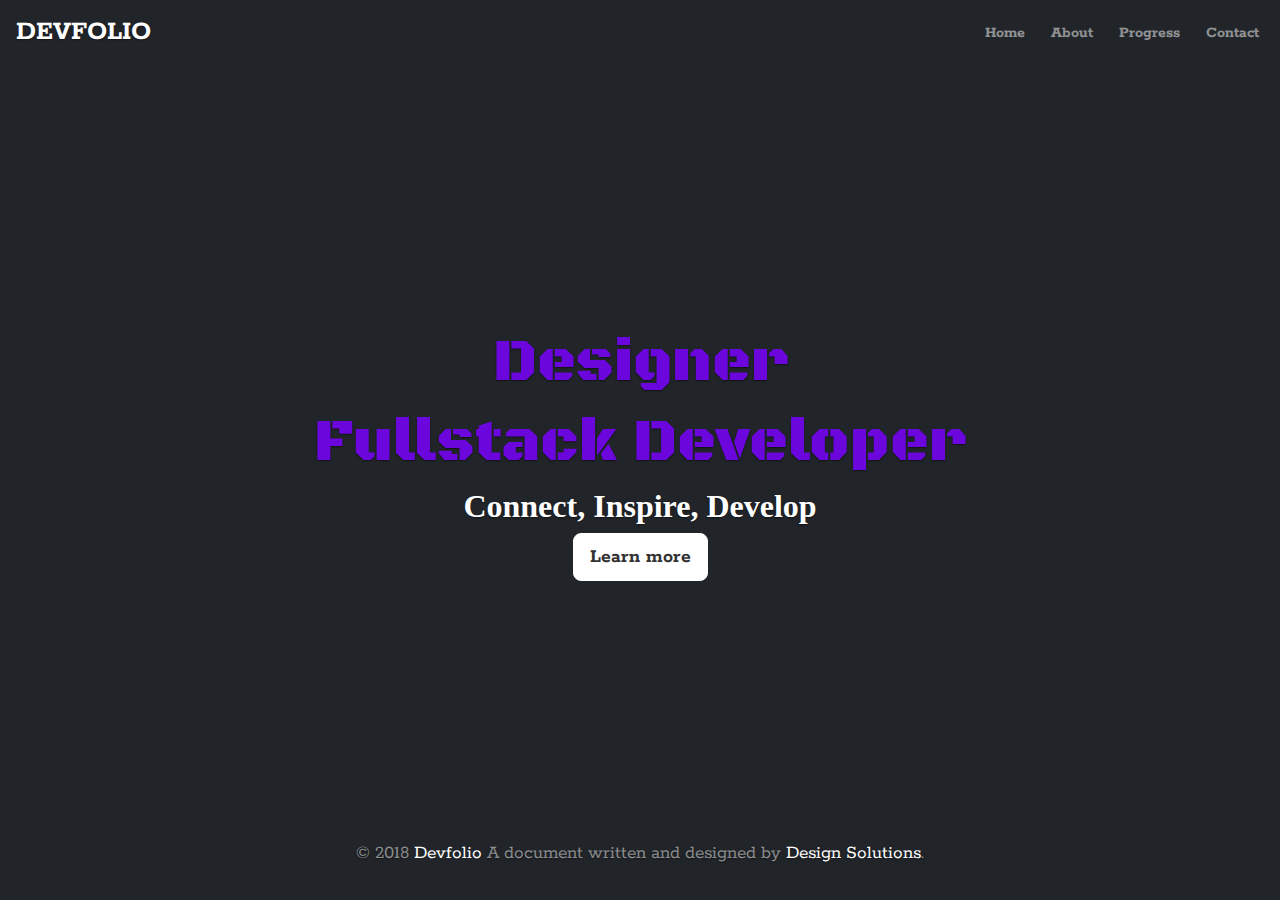
==== index.html @ 152cc6a3 "Initial commit." ====
<!DOCTYPE html>
<html lang="en" class="h-100">
    <head>
        <meta charset="UTF-8">
        <meta name="viewport" content="width=device-width, initial-scale=1.0">
        <meta http-equiv="X-UA-Compatible" content="IE=edge">
        <meta name="Author" content="Keith Owino">
        <meta name="revised" content="01/03/2024">
        <meta name="content" content="text/html">
        <meta name="description" content="This is a website portfolio highlighting my experience in software development.">
        <title></title>
    
        <!-- STYLES -->
        <!-- BOOTSTRAP -->
        <link rel="stylesheet" href="./styles/CSS/bootstrap/bootstrap-grid.min.css">
        <link rel="stylesheet" href="./styles/CSS/bootstrap/bootstrap.min.css">
        <!-- BOOTSTRAP CDN -->
        <!-- 
            <link href="https://cdn.jsdelivr.net/npm/bootstrap@5.3.1/dist/css/bootstrap.min.css" rel="stylesheet" integrity="sha384-4bw+/aepP/YC94hEpVNVgiZdgIC5+VKNBQNGCHeKRQN+PtmoHDEXuppvnDJzQIu9" crossorigin="anonymous"> 
        -->
        <!-- LIBRARIES -->
        <!-- <link rel="stylesheet" href="./styles/CSS/ionicons/css/ionicons.min.css"> -->
        <!-- MAIN -->
        <link rel="stylesheet" href="./styles/CSS/main-sass-compiler.css">
        <link rel="shortcut icon" href="./static/images/site_icon_.svg" type="image/x-icon">
    </head>
    <body class="d-flex h-100 text-center bg-dark text-white">
        <div class="cover-container-fluid d-flex w-100 h-100 p-3 mx-auto flex-column">
            <header class="mb-auto">
                <div>
                    <h3 class="float-md-start mb-0 l-brand" id="js-s-t-s"></h3>
                    <nav class="nav nav-masthead justify-content-center float-md-end">
                        <ul class="nav-dir-list">
                            <li>
                                <button class="btn nav-item" id="js-home-btn">home</button>
                            </li>
                            <li>
                                <button class="btn nav-item" id="js-about-btn">about</button>
                            </li>
                            <li>
                                <button class="btn nav-item" id="js-progress-btn">progress</button>
                            </li>
                            <li>
                                <button class="btn nav-item" id="js-contact-btn">contact</button>
                            </li>
                        </ul>
                    </nav>
                </div>
            </header>
            <main class="px-6 container">
                <div class="home-section"  id="js-home">
                    <h1 id="lBannerTextOne">designer</h1>
                    <h1 id="lBannerTextOne">fullstack developer</h1>
                    <h2 id="lBannerTextTwo">Connect, inspire, develop</h2>
                    <button class="btn btn-lg btn-secondary fw-bold m-btn-universal" id="js-about-btn">Learn more</button>
                </div>
                <div class="about-section" id="js-about">
                    <div class="row">
                        <div class="col-sm-12 col-md-8">
                            <h4>Hello World, i am Keith Owino based at Nairobi, Kenya.</h4>
                            <h4>Founder of the Design solutions site.</h4><br>
                        <h4>The Journey</h4>
                        <p>
                            When I discovered web design in Highschool, I realized it would be the perfect fit. I have been working as an Independent Frontend Web Developer since 2018. I work at the intersection of human empathy, curiosity, reasoning, intelligent data and imagination, which guide me to uncover insights, (re)frame problems and craft meaningful, future-oriented solutions. I am passionate about providing solutions that would satisfy users by building accessible products, i also enjoy building dynamic, creative products from start to finish. Focused on developing intuitive experiences that constantly grow and improve based on user metrics.
                        </p><br>
                        <h4>What can a “frontend web developer” do, you ask?</h4>
                        <p>
                            I do not use tricks or magic but facts. I can develop a website from nothing into existence, fully formed. I have specialized in manipulating the very fabric of the web, it's raw materials with technologies such as JavaScript Certificates are certain. My art & design background informs ideation to design to implementation. A software developer knows no bounds when they find one they cross it without hesitation, boldly going into the unknown to return even more learned. Bare <span><button class="inline-btn" id="js-progress-btn">witness</button></span> to some of my resent works.
                        </p>
                        </div>
                        <div class="col-sm-12 col-md-4">
                            <div>
                                <img class="img-fluid m-my-poster" src="./static/images/cannibal_sigma.jpg" alt="The developer of the site.">
                            </div><hr>
                            <div>
                                <h4>my skills</h4>
                                <ul class="lm-skills">
                                    <li class="lm-skills-skill">HTML</li>
                                    <li class="lm-skills-skill">CSS</li>
                                    <li class="lm-skills-skill">JavaScript</li>
                                    <li class="lm-skills-skill">React</li>
                                    <li class="lm-skills-skill">PHP</li>
                                    <li class="lm-skills-skill">SASS</li>
                                    <li class="lm-skills-skill">GIT</li>
                                    <li class="lm-skills-skill">Github</li>
                                    <li class="lm-skills-skill">Responsive Design</li>
                                    <li class="lm-skills-skill">Terminal</li>
                                    <li class="lm-skills-skill">Python</li>
                                    <li class="lm-skills-skill">Flask</li>
                                    <li class="lm-skills-skill">Ruby</li>
                                </ul>
                            </div>
                        </div>
                    </div>
                </div>
                <div class="row progress-section" id="js-progress">
                    <h3>Recent Progress</h3><br><br>
                    <div class="col-sm-12 col-md-4">
                        <div class="card">
                            <div class="card-header">
                                <div class="row">
                                    <div class="col-sm-12 col-md-2"></div>
                                    <div class="col-sm-12 col-md-8">
                                        <img src="./static/images/4.png" alt="Developer's avatar">
                                    </div>
                                    <div class="col-sm-12 col-md-2"></div>
                                </div>
                            </div>
                            <div class="card-body">
                                <h4>Rock, Paper & Scissors</h4>
                                <a href="./static/404 template/four ow four.html" target="_blank" rel="noopener noreferrer" class="btn btn-lg project-dir">Check It Out</a>
                            </div>
                        </div>
                    </div>
                    <div class="col-sm-12 col-md-4">
                        <div class="card">
                            <div class="card-header">
                                <div class="row">
                                    <div class="col-sm-12 col-md-2"></div>
                                    <div class="col-sm-12 col-md-8">
                                        <img src="./static/images/4.png" alt="Developer's avatar">
                                    </div>
                                    <div class="col-sm-12 col-md-2"></div>
                                </div>
                            </div>
                            <div class="card-body">
                                <h4>The Odin Project Calculator</h4>
                                <a href="https://keithowino.github.io/top-calculator/index.html" target="_blank" rel="noopener noreferrer" class="btn btn-lg project-dir">Check It Out</a>
                            </div>
                        </div>
                    </div>
                    <div class="col-sm-12 col-md-4">
                        <div class="card">
                            <div class="card-header">
                                <div class="row">
                                    <div class="col-sm-12 col-md-2"></div>
                                    <div class="col-sm-12 col-md-8">
                                        <img src="./static/images/4.png" alt="Developer's avatar">
                                    </div>
                                    <div class="col-sm-12 col-md-2"></div>
                                </div>
                            </div>
                            <div class="card-body">
                                <h4>The Odin Project Etch a sketch</h4>
                                <a href="https://keithowino.github.io/the-odin-project-course/projects/etch-a-sketch/index.html" target="_blank" rel="noopener noreferrer" class="btn btn-lg project-dir">Check It Out</a>
                            </div>
                        </div>
                    </div>
                </div>
                <div class="contact-section" id="js-contact">
                    <div>
                        <div class="row">
                            <div class="col-sm-12 col-md-4 m-form-one">
                                <form action="" method="post">
                                    <div class="m-form-item">
                                        <label class="m-form-label" for="formOneUserName">Name</label>
                                        <input class="form-control" type="text" name="fullName" id="formOneUserName" placeholder="Enter name">
                                    </div>
                                    <div class="m-form-item">
                                        <label class="m-form-label" for="fullName">Email</label>
                                        <input class="form-control" type="text" name="email" id="formOneUserEmail" placeholder="Enter email address">
                                    </div>
                                    <div class="m-form-item">
                                        <textarea class="form-control" name="message" id="formOneUserMsg" cols="30" rows="10" placeholder="Talk to us..."></textarea>
                                    </div>
                                    <input class="w-100 btn btn-lg btn-secondary fw-bold m-btn-universal" type="submit" value="Send">
                                </form>
                            </div>
                        </div>
                    </div>
                </div>
            </main>
            <footer class="mt-auto text-white-50">
                <p class="footer-p" id="footnote">
                    <span>&copy;</span> 2018 <span class="footer-site-title"><button class="js-site-title-ref m-footnote-site-title-ref" id="js-home-btn"></button></span> A document written and designed by <a href="./static/404 template/four ow four.html" target="_blank" rel="noopener noreferrer" class="m-parent-site-ref" title="Parent site">design solutions</a>.
                </p>
            </footer>
        </div>

        <!-- SCRIPTS -->
        <!-- BOOTSTRAP -->
        <!-- <script src="./scripts/js/bootstrap/bootstrap.min.js"></script> -->
        <!-- BOOTSTRAP CDN -->
        <!-- 
            <script src="https://cdn.jsdelivr.net/npm/bootstrap@5.3.1/dist/js/bootstrap.bundle.min.js" integrity="sha384-HwwvtgBNo3bZJJLYd8oVXjrBZt8cqVSpeBNS5n7C8IVInixGAoxmnlMuBnhbgrkm" crossorigin="anonymous"></script>
        -->
        <!-- MAIN -->
        <script src="./scripts/js/main.js"></script>
    </body>
</html>
---- styles/CSS/main-sass-compiler.css ----
@import url("https://fonts.googleapis.com/css2?family=Rokkitt&family=Black+Ops+One&display=swap");
* {
  margin: 0;
  padding: 0;
  box-sizing: border-box;
  font-size: 100%;
  font: inherit;
  vertical-align: baseline;
}

body {
  text-shadow: 0 0.05rem 0.1rem rgba(0, 0, 0, 0.5);
  font-family: "Rokkitt", serif;
  font-size: 1em;
}

/* HTML5 display-role reset for older browsers */
article, aside, details, figcaption, figure,
footer, header, hgroup, menu, nav, section {
  display: block;
}

ol, ul {
  list-style: none;
}

blockquote, q {
  quotes: none;
}
blockquote::before, q::before {
  content: "";
  content: none;
}
blockquote::after, q::after {
  content: "";
  content: none;
}

table {
  border-collapse: collapse;
  border-spacing: 0;
}

p {
  font-size: 1.2em;
}

h3 {
  font-weight: 700;
}

h4 {
  text-transform: capitalize;
}

div {
  display: block;
}

/* media queries */
@media screen and (orientation: portrait) {
  #lBannerTextOne {
    font-size: 1.40625em;
  }
  #lBannerTextTwo {
    font-weight: 500;
    font-size: 1.5em;
  }
  p {
    font-size: 1em;
    padding: 0 0.3125em;
  }
}
/* end */
.nav-dir-list {
  list-style: none;
  display: flex;
}

.nav-item {
  padding: 0.25rem;
  font-weight: 700;
  color: rgba(255, 255, 255, 0.5);
  background-color: transparent;
  border-bottom: 0.25rem solid transparent;
  text-transform: capitalize;
  margin-left: 1rem;
}

.nav-item:hover {
  border-bottom-color: rgba(255, 255, 255, 0.25);
  color: rgba(255, 255, 255, 0.25);
}

.nav-item:focus {
  color: #fff;
  border-bottom-color: #fff;
}

.l-brand {
  text-transform: uppercase;
}

#lBannerTextOne {
  font-family: "Black Ops One", serif;
  font-size: 3.75em;
  color: #6b07dd;
  text-transform: capitalize;
}

#lBannerTextTwo {
  text-transform: capitalize;
  font-weight: 700;
  font-family: serif;
  font-size: 2em;
}

main {
  margin: 2.5% auto;
}

.home-section {
  display: block;
}

.about-section {
  display: none;
  text-align: left;
}

.progress-section {
  display: none;
}

.contact-section {
  display: none;
}

.project-dir {
  background-color: #6b07dd;
  color: #fff;
}

.lm-skills {
  display: flex;
  flex-wrap: wrap;
}

.lm-skills-skill {
  padding: 1em 2em;
  margin: 0 1em 1em;
  font-size: 1em;
  background: rgba(153, 153, 153, 0.2);
  border-radius: 5px;
}

.m-footnote-site-title-ref, .inline-btn {
  background-color: transparent;
  border: none;
  padding: 0;
}

.m-footnote-site-title-ref, .m-parent-site-ref {
  text-decoration: none;
  text-transform: capitalize;
  color: white;
}

.m-footnote-site-title-ref:hover, .m-parent-site-ref:hover, .inline-btn:hover {
  color: #6b07dd;
}

.btn-secondary, .btn-secondary, .btn-secondary {
  color: #333;
}

.btn-secondary:hover, .btn-secondary:hover, .btn-secondary:hover {
  color: #333;
  text-shadow: none;
}

.inline-btn {
  color: #1e00ff;
}

.m-form-one {
  display: block;
  margin: auto;
}

.m-form-label {
  display: block;
  text-align: left;
}

.m-form-item {
  margin: 1em 0 1.5em;
}

.m-btn-universal {
  background-color: #fff;
  border-color: #fff;
}
.m-btn-universal:hover {
  color: #fff;
  background-color: #6b07dd;
  border-color: #6b07dd;
}

.m-my-poster {
  border-radius: 5%;
}

/*# sourceMappingURL=main-sass-compiler.css.map */
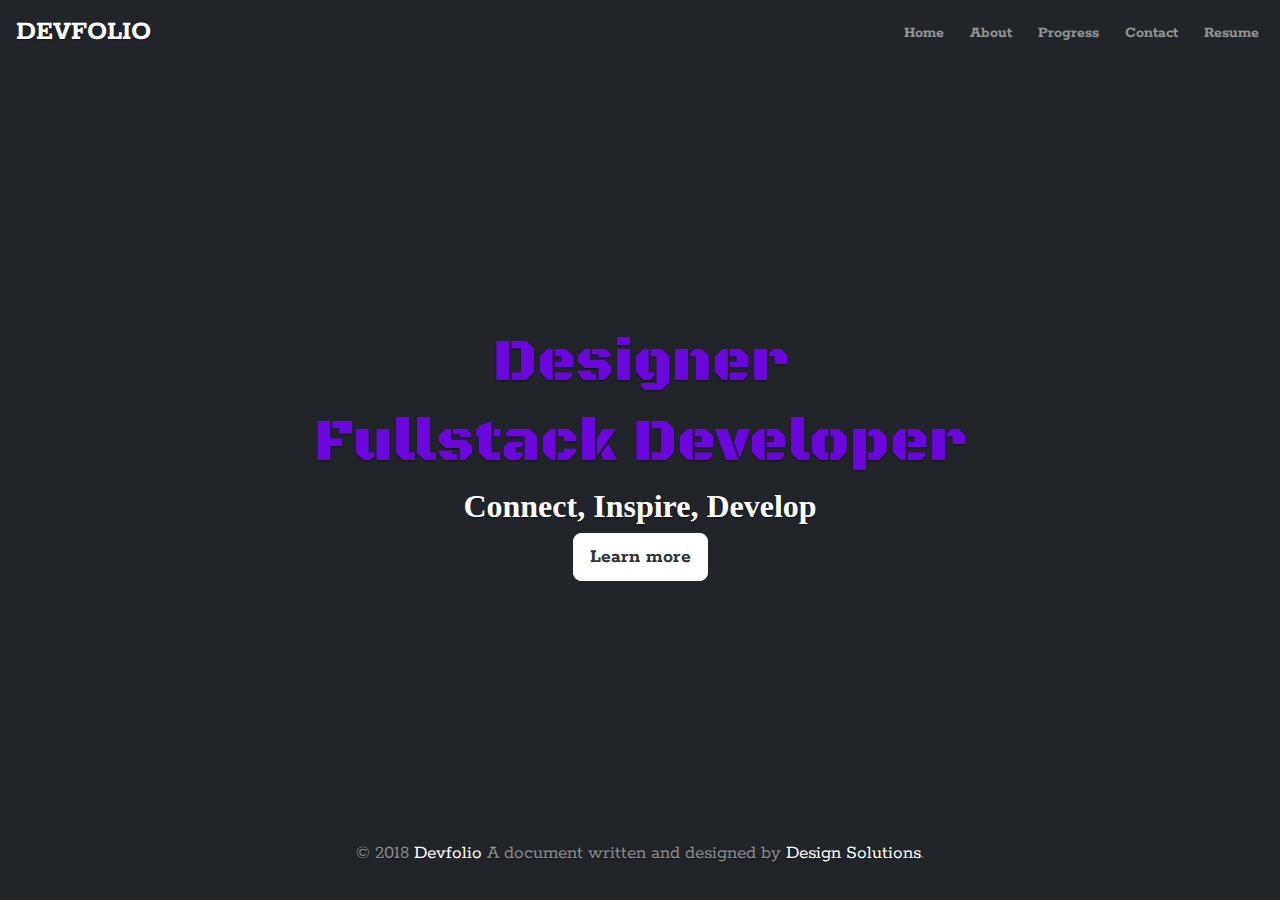
==== commit 4506d5d3: "Modify resume and index.html file." ====
--- a/index.html
+++ b/index.html
@@ -42,6 +42,11 @@
                             </li>
                             <li>
                                 <button class="btn nav-item" id="js-contact-btn">contact</button>
+                            </li>
+                            <li>
+                                <a href="./static/documents/resume.pdf" download="keith_owino_resume">
+                                    <button class="btn nav-item">resume</button>
+                                </a>
                             </li>
                         </ul>
                     </nav>
